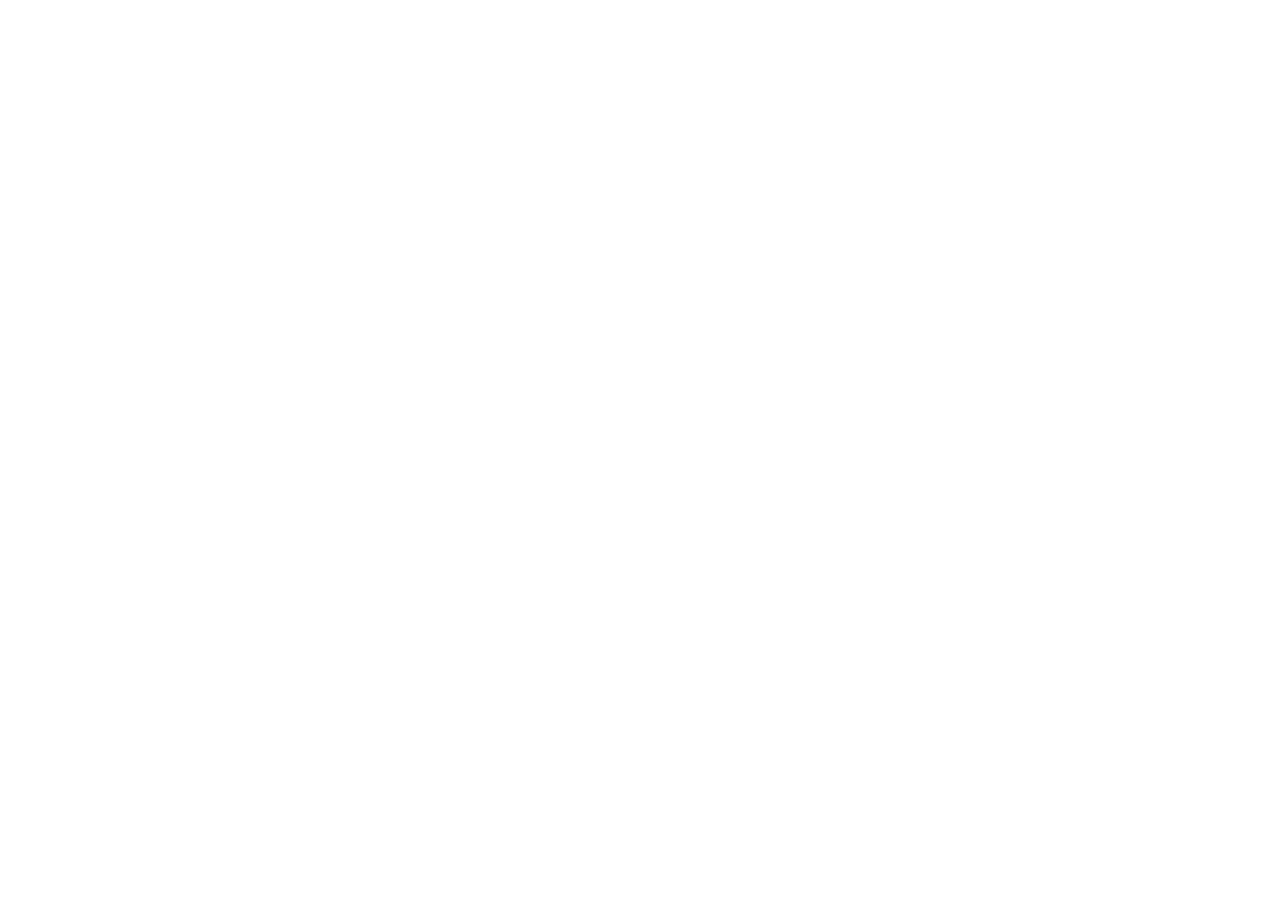
==== SocialNetwork/app/index.html @ 0f0ed3ef "Added basic structure" ====
<!DOCTYPE html>
<html>
<head lang="en">
    <title>Social Network</title>
    <link rel="stylesheet" type="text/css" href="css/bootstrap.css"/>
</head>
<body ng-app="">
    <div ng-view=""></div>

    <script type="text/javascript" src="lib/angular/angular.js"></script>
    <script type="text/javascript" src="lib/angular/angular-route.js"></script>
    <script type="text/javascript" src="lib/angular/angular-resource.js"></script>


    <script type="text/javascript" src="js/app.js"></script>
    <script type="text/javascript" src="js/controllers/MainController.js"></script>
</body>
</html>
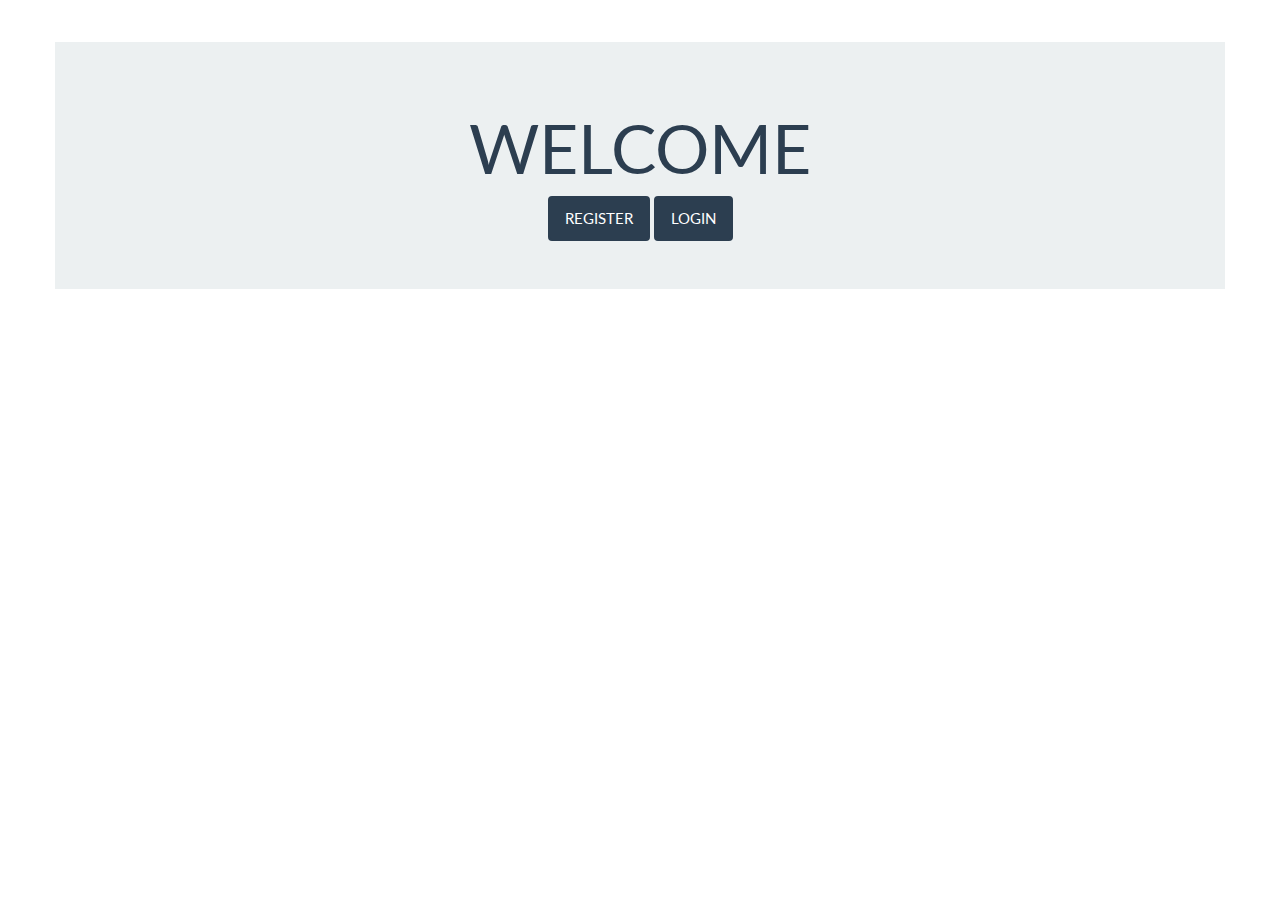
==== commit c167a332: "" ====
--- a/SocialNetwork/app/index.html
+++ b/SocialNetwork/app/index.html
@@ -2,17 +2,23 @@
 <html>
 <head lang="en">
     <title>Social Network</title>
-    <link rel="stylesheet" type="text/css" href="css/bootstrap.css"/>
+    <link rel="stylesheet" type="text/css" href="css/app.css"/>
+    <link rel="stylesheet" type="text/css" href="css/bootstrap-theme.min.css"/>
+    <link rel="stylesheet" type="text/css" href="css/app.css"/>
+
 </head>
-<body ng-app="">
-    <div ng-view=""></div>
-
+<body ng-app="SocialNetwork">
+    <div ng-view ng-cloak></div>
+    <script type="text/javascript" src="lib/jquery-2.1.4.js"></script>
     <script type="text/javascript" src="lib/angular/angular.js"></script>
     <script type="text/javascript" src="lib/angular/angular-route.js"></script>
     <script type="text/javascript" src="lib/angular/angular-resource.js"></script>
-
+    <script type="text/javascript" src="lib/bootstrap.js"></script>
+    <script type="text/javascript" src="lib/jquery.noty.js"></script>
 
     <script type="text/javascript" src="js/app.js"></script>
     <script type="text/javascript" src="js/controllers/MainController.js"></script>
+    <script type="text/javascript" src="js/services/authentication.js"></script>
+
 </body>
 </html>--- a/SocialNetwork/app/css/app.css
+++ b/SocialNetwork/app/css/app.css
@@ -0,0 +1,3 @@
+.fix-top-el{
+    margin-top:42px;
+}--- a/SocialNetwork/app/css/app.css
+++ b/SocialNetwork/app/css/app.css
@@ -0,0 +1,3 @@
+.fix-top-el{
+    margin-top:42px;
+}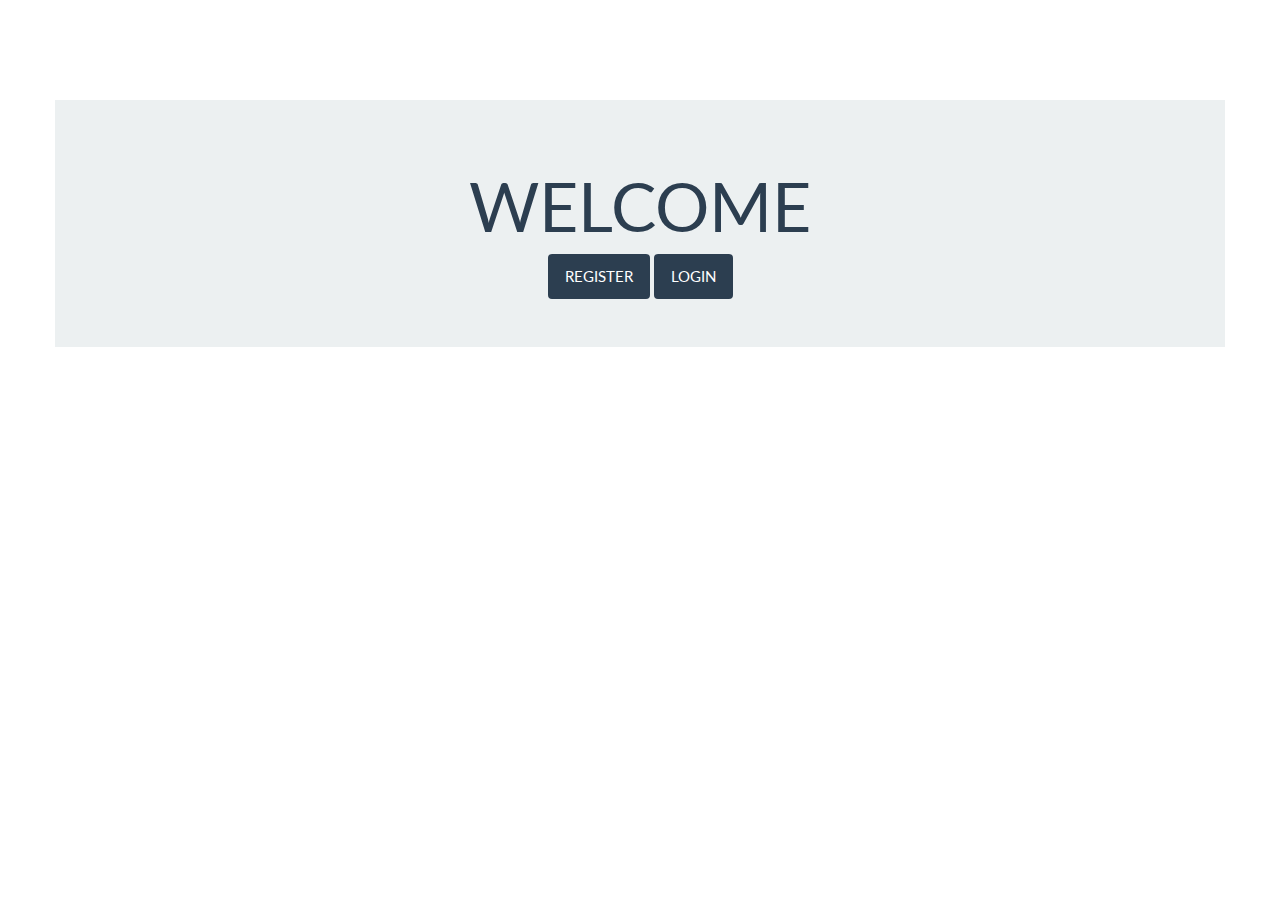
==== commit 18fb75ea: "Added user feed page and controls" ====
--- a/SocialNetwork/app/index.html
+++ b/SocialNetwork/app/index.html
@@ -15,10 +15,15 @@
     <script type="text/javascript" src="lib/angular/angular-resource.js"></script>
     <script type="text/javascript" src="lib/bootstrap.js"></script>
     <script type="text/javascript" src="lib/jquery.noty.js"></script>
+    <script type="text/javascript" src="lib/inline.js"></script>
+    <script type="text/javascript" src="lib/top.js"></script>
+    <script type="text/javascript" src="lib/topCenter.js"></script>
 
     <script type="text/javascript" src="js/app.js"></script>
     <script type="text/javascript" src="js/controllers/MainController.js"></script>
+    <script type="text/javascript" src="js/controllers/AuthenticationController.js"></script>
     <script type="text/javascript" src="js/services/authentication.js"></script>
+    <script type="text/javascript" src="js/services/notifyService.js"></script>
 
 </body>
 </html>--- a/SocialNetwork/app/css/app.css
+++ b/SocialNetwork/app/css/app.css
@@ -1,3 +1,12 @@
 .fix-top-el{
-    margin-top:42px;
+    margin-top:100px;
+}
+
+li{
+    list-style-type: none;
+}
+textarea { resize:none; }
+
+.post{
+    padding-bottom: 20px;
 }--- a/SocialNetwork/app/css/app.css
+++ b/SocialNetwork/app/css/app.css
@@ -1,3 +1,12 @@
 .fix-top-el{
-    margin-top:42px;
+    margin-top:100px;
+}
+
+li{
+    list-style-type: none;
+}
+textarea { resize:none; }
+
+.post{
+    padding-bottom: 20px;
 }